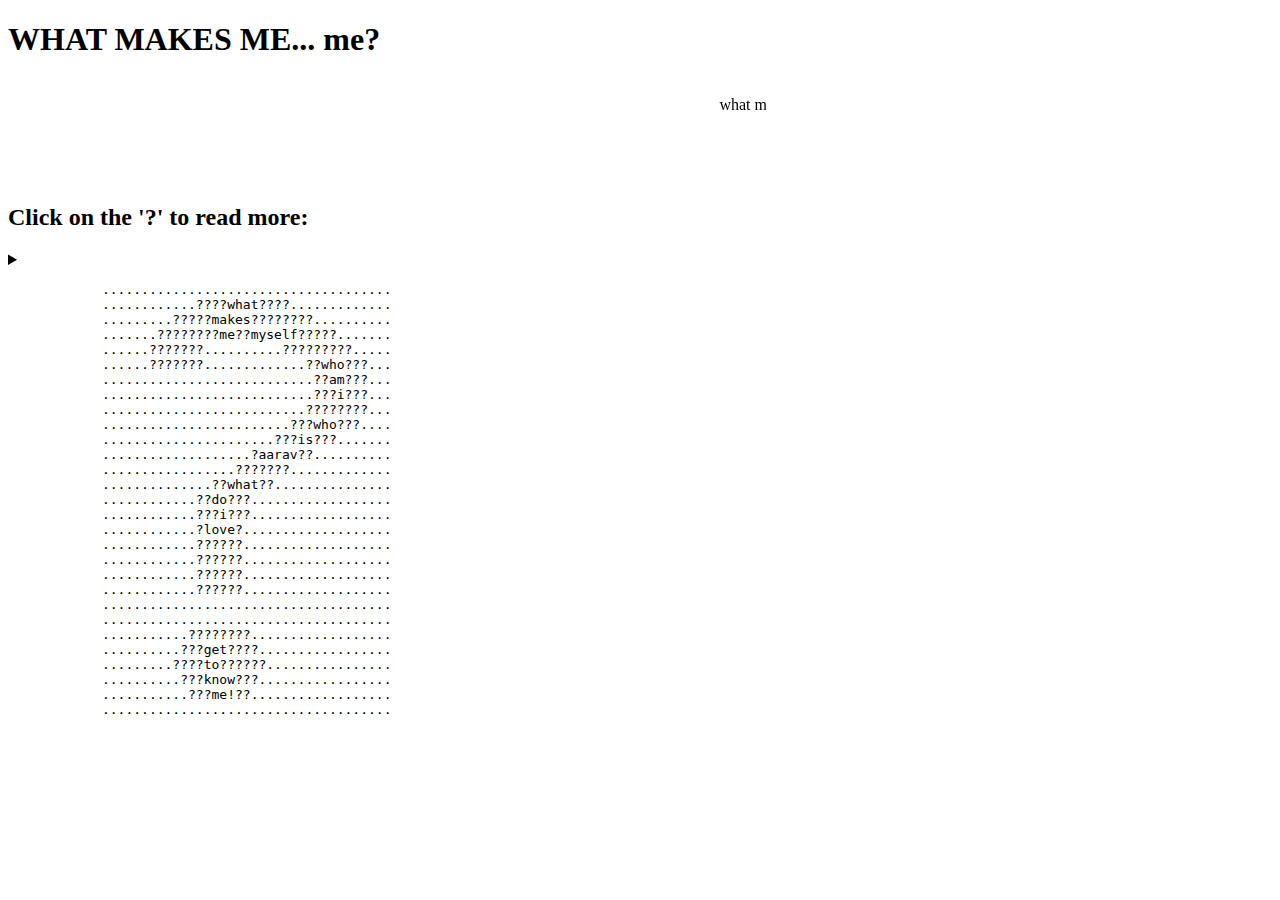
==== entry-1/index.html @ 640fcc2f "Initial commit" ====
<!DOCTYPE html>
<html>
    <head>
      <title> What makes me.. me? </title>
    
    </head>
    <body>
      <h1> WHAT MAKES ME... me?</h1>
        <marquee width="60%" direction="left" height="100px">
          <p> what makes me myself?   who am i?   who is aarav?   what do i love?   what makes me myself?   who am i?   who is aarav?   what do i love?   </p>
          </marquee>
          <h2> Click on the '?' to read more:</h2>
      <details>
        <summary>
          <pre>
            .....................................
            ............????what????.............
            .........?????makes????????..........
            .......????????me??myself?????.......
            ......???????..........?????????.....
            ......???????.............??who???...
            ...........................??am???...
            ...........................???i???...
            ..........................????????...
            ........................???who???....
            ......................???is???.......
            ...................?aarav??..........
            .................???????.............
            ..............??what??...............
            ............??do???..................
            ............???i???..................
            ............?love?...................
            ............??????...................
            ............??????...................
            ............??????...................
            ............??????...................
            .....................................
            .....................................
            ...........????????..................
            ..........???get????.................
            .........????to??????................
            ..........???know???.................
            ...........???me!??..................
            .....................................
                  </pre>
            
        </summary>
         <p>
          In this website, I want to explore the many little things that characterize me. 
        </p>
        <p>Throughout the coming weeks, I will add new entries about my sense of identity, my favorite things, and my daily life. </p>
        <pre>
     <h4>A little about me!</h4>
My name is Aarav Narain and I am a sophomore in Communication Design at Parsons School of Design.
I was born in Gurgaon, India on 5th November 2003 (yes I will be 20 this year even though I look like a 15 year old)
I lived in India for the first 13 years of my life, and then moved to Sri Lanka and lived there for 5 years.
        </pre>
       
      </details>

      
    </body>
</html>
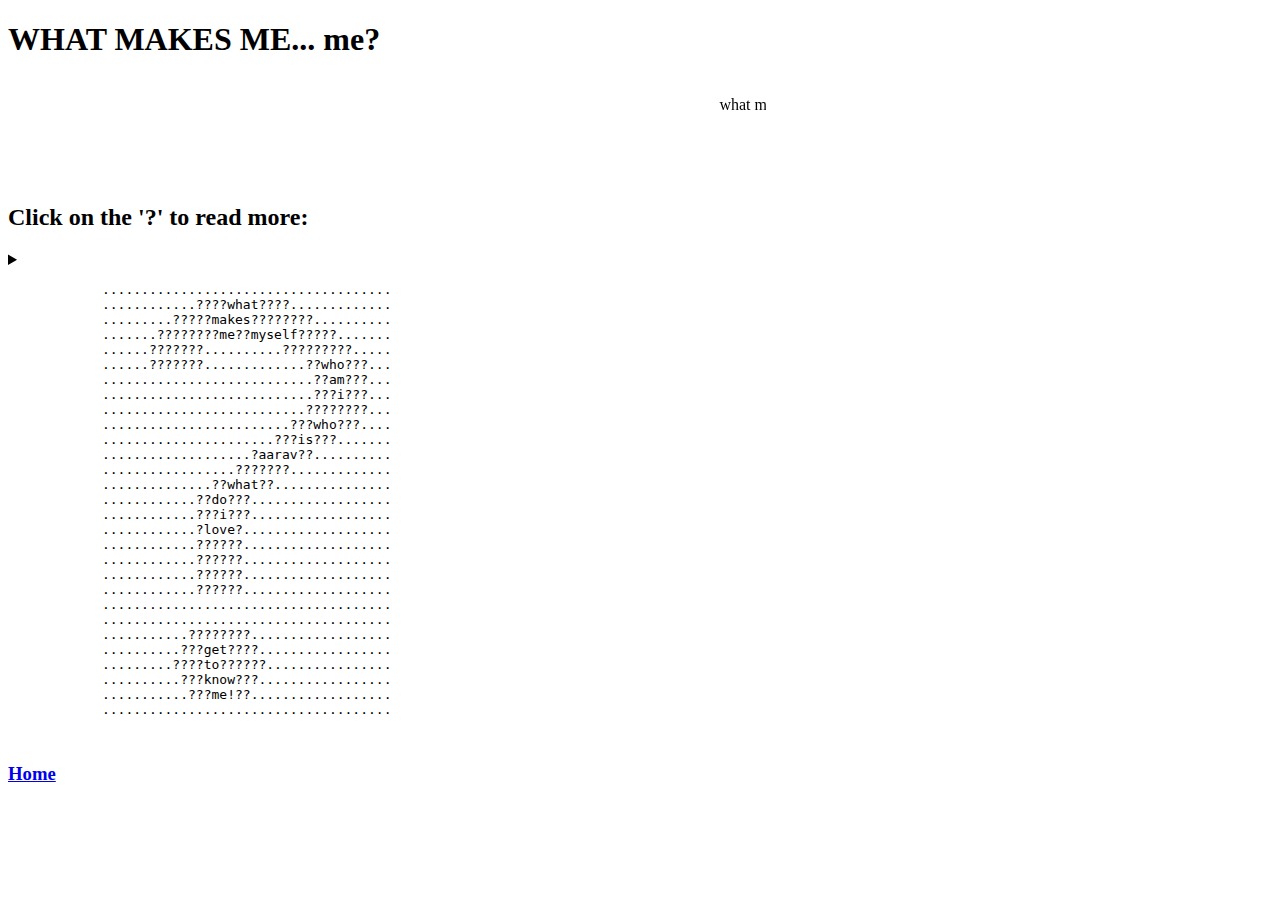
==== commit 39f86997: "Add files via upload" ====
--- a/entry-1/index.html
+++ b/entry-1/index.html
@@ -58,6 +58,10 @@
        
       </details>
 
+      <h3>
+        <a href="https://aaravnarain.github.io/harmonic-collection/">Home</a>
+      </h3>
+
       
     </body>
 </html>